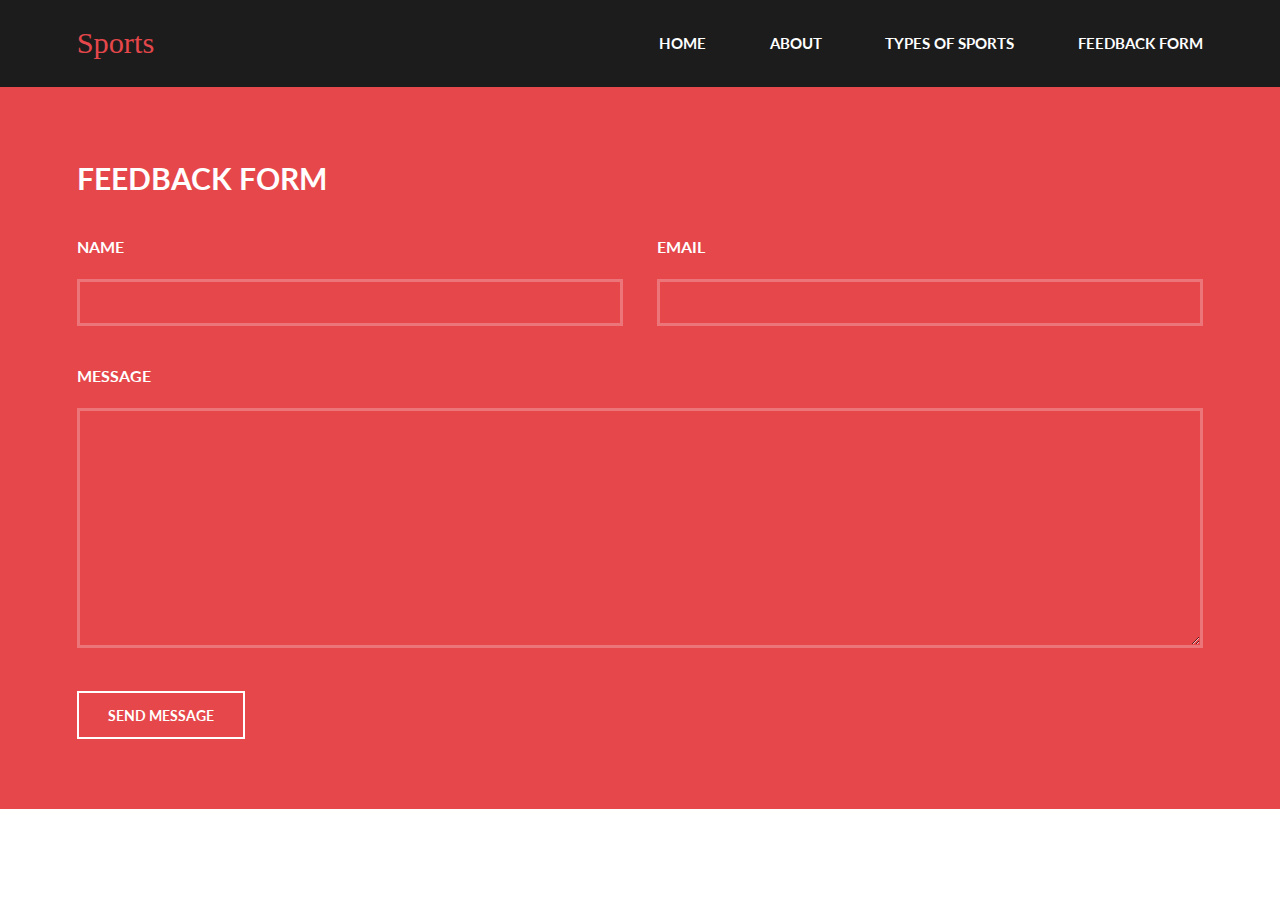
==== feedback.html @ d82bfe46 "feedback form corrected" ====
<!DOCTYPE HTML>
<!--
	Introspect by TEMPLATED
	templated.co @templatedco
	Released for free under the Creative Commons Attribution 3.0 license (templated.co/license)
-->
<html>
	<head>
		<title>Sports</title>
		<meta charset="utf-8" />
		<meta name="viewport" content="width=device-width, initial-scale=1, user-scalable=no" />
		<link rel="stylesheet" href="assets/css/main.css" />
	</head>
	<body>

		<!-- Header -->
			<header id="header">
				<div class="inner">
					<a href="index.html" class="logo">Sports</a>
					<nav id="nav">
						<a href="index.html">Home</a>
						<a href="generic.html">About</a>
						<a href="types.html">Types of Sports</a>
						<a href="feedback.html">Feedback Form</a>

</nav>
				</div>
			</header>
			<a href="#menu" class="navPanelToggle"><span class="fa fa-bars"></span></a>

		
		<!-- Footer -->
			<section id="footer">
				<div class="inner">
					<header>
						<h2>Feedback Form</h2>
					</header>
					<form method="post" action="#">
						<div class="field half first">
							<label for="name">Name</label>
							<input type="text" name="name" id="name" />
						</div>
						<div class="field half">
							<label for="email">Email</label>
							<input type="text" name="email" id="email" />
						</div>
						<div class="field">
							<label for="message">Message</label>
							<textarea name="message" id="message" rows="6"></textarea>
						</div>
						<ul class="actions">
							<li><input type="submit" value="Send Message" class="alt" /></li>
						</ul>
					</form>
					
				</div>
			</section>

		<!-- Scripts -->
			<script src="assets/js/jquery.min.js"></script>
			<script src="assets/js/skel.min.js"></script>
			<script src="assets/js/util.js"></script>
			<script src="assets/js/main.js"></script>

	</body>
</html>
---- assets/css/main.css ----
@import url(font-awesome.min.css);
@import url("https://fonts.googleapis.com/css?family=Lato:300,400,700|Pacifico");

/*
	Introspect by TEMPLATED
	templated.co @templatedco
	Released for free under the Creative Commons Attribution 3.0 license (templated.co/license)
*/

/* Reset */

	html, body, div, span, applet, object, iframe, h1, h2, h3, h4, h5, h6, p, blockquote, pre, a, abbr, acronym, address, big, cite, code, del, dfn, em, img, ins, kbd, q, s, samp, small, strike, strong, sub, sup, tt, var, b, u, i, center, dl, dt, dd, ol, ul, li, fieldset, form, label, legend, table, caption, tbody, tfoot, thead, tr, th, td, article, aside, canvas, details, embed, figure, figcaption, footer, header, hgroup, menu, nav, output, ruby, section, summary, time, mark, audio, video {
		margin: 0;
		padding: 0;
		border: 0;
		font-size: 100%;
		font: inherit;
		vertical-align: baseline;
	}

	article, aside, details, figcaption, figure, footer, header, hgroup, menu, nav, section {
		display: block;
	}

	body {
		line-height: 1;
	}

	ol, ul {
		list-style: none;
	}

	blockquote, q {
		quotes: none;
	}

	blockquote:before, blockquote:after, q:before, q:after {
		content: '';
		content: none;
	}

	table {
		border-collapse: collapse;
		border-spacing: 0;
	}

	body {
		-webkit-text-size-adjust: none;
	}

/* Box Model */

	*, *:before, *:after {
		-moz-box-sizing: border-box;
		-webkit-box-sizing: border-box;
		box-sizing: border-box;
	}

/* Containers */

	.container {
		margin-left: auto;
		margin-right: auto;
	}

	.container.\31 25\25 {
		width: 100%;
		max-width: 100em;
		min-width: 80em;
	}

	.container.\37 5\25 {
		width: 60em;
	}

	.container.\35 0\25 {
		width: 40em;
	}

	.container.\32 5\25 {
		width: 20em;
	}

	.container {
		width: 80em;
	}

	@media screen and (max-width: 1680px) {

		.container.\31 25\25 {
			width: 100%;
			max-width: 100em;
			min-width: 80em;
		}

		.container.\37 5\25 {
			width: 60em;
		}

		.container.\35 0\25 {
			width: 40em;
		}

		.container.\32 5\25 {
			width: 20em;
		}

		.container {
			width: 80em;
		}

	}

	@media screen and (max-width: 1280px) {

		.container.\31 25\25 {
			width: 100%;
			max-width: 81.25em;
			min-width: 65em;
		}

		.container.\37 5\25 {
			width: 48.75em;
		}

		.container.\35 0\25 {
			width: 32.5em;
		}

		.container.\32 5\25 {
			width: 16.25em;
		}

		.container {
			width: 65em;
		}

	}

	@media screen and (max-width: 980px) {

		.container.\31 25\25 {
			width: 100%;
			max-width: 112.5%;
			min-width: 90%;
		}

		.container.\37 5\25 {
			width: 67.5%;
		}

		.container.\35 0\25 {
			width: 45%;
		}

		.container.\32 5\25 {
			width: 22.5%;
		}

		.container {
			width: 90%;
		}

	}

	@media screen and (max-width: 736px) {

		.container.\31 25\25 {
			width: 100%;
			max-width: 112.5%;
			min-width: 90%;
		}

		.container.\37 5\25 {
			width: 67.5%;
		}

		.container.\35 0\25 {
			width: 45%;
		}

		.container.\32 5\25 {
			width: 22.5%;
		}

		.container {
			width: 90% !important;
		}

	}

	@media screen and (max-width: 480px) {

		.container.\31 25\25 {
			width: 100%;
			max-width: 112.5%;
			min-width: 90%;
		}

		.container.\37 5\25 {
			width: 67.5%;
		}

		.container.\35 0\25 {
			width: 45%;
		}

		.container.\32 5\25 {
			width: 22.5%;
		}

		.container {
			width: 90% !important;
		}

	}

/* Grid */

	.row {
		border-bottom: solid 1px transparent;
		-moz-box-sizing: border-box;
		-webkit-box-sizing: border-box;
		box-sizing: border-box;
	}

	.row > * {
		float: left;
		-moz-box-sizing: border-box;
		-webkit-box-sizing: border-box;
		box-sizing: border-box;
	}

	.row:after, .row:before {
		content: '';
		display: block;
		clear: both;
		height: 0;
	}

	.row.uniform > * > :first-child {
		margin-top: 0;
	}

	.row.uniform > * > :last-child {
		margin-bottom: 0;
	}

	.row.\30 \25 > * {
		padding: 0 0 0 0em;
	}

	.row.\30 \25 {
		margin: 0 0 -1px 0em;
	}

	.row.uniform.\30 \25 > * {
		padding: 0em 0 0 0em;
	}

	.row.uniform.\30 \25 {
		margin: 0em 0 -1px 0em;
	}

	.row > * {
		padding: 0 0 0 2em;
	}

	.row {
		margin: 0 0 -1px -2em;
	}

	.row.uniform > * {
		padding: 2em 0 0 2em;
	}

	.row.uniform {
		margin: -2em 0 -1px -2em;
	}

	.row.\32 00\25 > * {
		padding: 0 0 0 4em;
	}

	.row.\32 00\25 {
		margin: 0 0 -1px -4em;
	}

	.row.uniform.\32 00\25 > * {
		padding: 4em 0 0 4em;
	}

	.row.uniform.\32 00\25 {
		margin: -4em 0 -1px -4em;
	}

	.row.\31 50\25 > * {
		padding: 0 0 0 3em;
	}

	.row.\31 50\25 {
		margin: 0 0 -1px -3em;
	}

	.row.uniform.\31 50\25 > * {
		padding: 3em 0 0 3em;
	}

	.row.uniform.\31 50\25 {
		margin: -3em 0 -1px -3em;
	}

	.row.\35 0\25 > * {
		padding: 0 0 0 1em;
	}

	.row.\35 0\25 {
		margin: 0 0 -1px -1em;
	}

	.row.uniform.\35 0\25 > * {
		padding: 1em 0 0 1em;
	}

	.row.uniform.\35 0\25 {
		margin: -1em 0 -1px -1em;
	}

	.row.\32 5\25 > * {
		padding: 0 0 0 0.5em;
	}

	.row.\32 5\25 {
		margin: 0 0 -1px -0.5em;
	}

	.row.uniform.\32 5\25 > * {
		padding: 0.5em 0 0 0.5em;
	}

	.row.uniform.\32 5\25 {
		margin: -0.5em 0 -1px -0.5em;
	}

	.\31 2u, .\31 2u\24 {
		width: 100%;
		clear: none;
		margin-left: 0;
	}

	.\31 1u, .\31 1u\24 {
		width: 91.6666666667%;
		clear: none;
		margin-left: 0;
	}

	.\31 0u, .\31 0u\24 {
		width: 83.3333333333%;
		clear: none;
		margin-left: 0;
	}

	.\39 u, .\39 u\24 {
		width: 75%;
		clear: none;
		margin-left: 0;
	}

	.\38 u, .\38 u\24 {
		width: 66.6666666667%;
		clear: none;
		margin-left: 0;
	}

	.\37 u, .\37 u\24 {
		width: 58.3333333333%;
		clear: none;
		margin-left: 0;
	}

	.\36 u, .\36 u\24 {
		width: 50%;
		clear: none;
		margin-left: 0;
	}

	.\35 u, .\35 u\24 {
		width: 41.6666666667%;
		clear: none;
		margin-left: 0;
	}

	.\34 u, .\34 u\24 {
		width: 33.3333333333%;
		clear: none;
		margin-left: 0;
	}

	.\33 u, .\33 u\24 {
		width: 25%;
		clear: none;
		margin-left: 0;
	}

	.\32 u, .\32 u\24 {
		width: 16.6666666667%;
		clear: none;
		margin-left: 0;
	}

	.\31 u, .\31 u\24 {
		width: 8.3333333333%;
		clear: none;
		margin-left: 0;
	}

	.\31 2u\24 + *,
	.\31 1u\24 + *,
	.\31 0u\24 + *,
	.\39 u\24 + *,
	.\38 u\24 + *,
	.\37 u\24 + *,
	.\36 u\24 + *,
	.\35 u\24 + *,
	.\34 u\24 + *,
	.\33 u\24 + *,
	.\32 u\24 + *,
	.\31 u\24 + * {
		clear: left;
	}

	.\-11u {
		margin-left: 91.66667%;
	}

	.\-10u {
		margin-left: 83.33333%;
	}

	.\-9u {
		margin-left: 75%;
	}

	.\-8u {
		margin-left: 66.66667%;
	}

	.\-7u {
		margin-left: 58.33333%;
	}

	.\-6u {
		margin-left: 50%;
	}

	.\-5u {
		margin-left: 41.66667%;
	}

	.\-4u {
		margin-left: 33.33333%;
	}

	.\-3u {
		margin-left: 25%;
	}

	.\-2u {
		margin-left: 16.66667%;
	}

	.\-1u {
		margin-left: 8.33333%;
	}

	@media screen and (max-width: 1680px) {

		.row > * {
			padding: 0 0 0 2em;
		}

		.row {
			margin: 0 0 -1px -2em;
		}

		.row.uniform > * {
			padding: 2em 0 0 2em;
		}

		.row.uniform {
			margin: -2em 0 -1px -2em;
		}

		.row.\32 00\25 > * {
			padding: 0 0 0 4em;
		}

		.row.\32 00\25 {
			margin: 0 0 -1px -4em;
		}

		.row.uniform.\32 00\25 > * {
			padding: 4em 0 0 4em;
		}

		.row.uniform.\32 00\25 {
			margin: -4em 0 -1px -4em;
		}

		.row.\31 50\25 > * {
			padding: 0 0 0 3em;
		}

		.row.\31 50\25 {
			margin: 0 0 -1px -3em;
		}

		.row.uniform.\31 50\25 > * {
			padding: 3em 0 0 3em;
		}

		.row.uniform.\31 50\25 {
			margin: -3em 0 -1px -3em;
		}

		.row.\35 0\25 > * {
			padding: 0 0 0 1em;
		}

		.row.\35 0\25 {
			margin: 0 0 -1px -1em;
		}

		.row.uniform.\35 0\25 > * {
			padding: 1em 0 0 1em;
		}

		.row.uniform.\35 0\25 {
			margin: -1em 0 -1px -1em;
		}

		.row.\32 5\25 > * {
			padding: 0 0 0 0.5em;
		}

		.row.\32 5\25 {
			margin: 0 0 -1px -0.5em;
		}

		.row.uniform.\32 5\25 > * {
			padding: 0.5em 0 0 0.5em;
		}

		.row.uniform.\32 5\25 {
			margin: -0.5em 0 -1px -0.5em;
		}

		.\31 2u\28xlarge\29, .\31 2u\24\28xlarge\29 {
			width: 100%;
			clear: none;
			margin-left: 0;
		}

		.\31 1u\28xlarge\29, .\31 1u\24\28xlarge\29 {
			width: 91.6666666667%;
			clear: none;
			margin-left: 0;
		}

		.\31 0u\28xlarge\29, .\31 0u\24\28xlarge\29 {
			width: 83.3333333333%;
			clear: none;
			margin-left: 0;
		}

		.\39 u\28xlarge\29, .\39 u\24\28xlarge\29 {
			width: 75%;
			clear: none;
			margin-left: 0;
		}

		.\38 u\28xlarge\29, .\38 u\24\28xlarge\29 {
			width: 66.6666666667%;
			clear: none;
			margin-left: 0;
		}

		.\37 u\28xlarge\29, .\37 u\24\28xlarge\29 {
			width: 58.3333333333%;
			clear: none;
			margin-left: 0;
		}

		.\36 u\28xlarge\29, .\36 u\24\28xlarge\29 {
			width: 50%;
			clear: none;
			margin-left: 0;
		}

		.\35 u\28xlarge\29, .\35 u\24\28xlarge\29 {
			width: 41.6666666667%;
			clear: none;
			margin-left: 0;
		}

		.\34 u\28xlarge\29, .\34 u\24\28xlarge\29 {
			width: 33.3333333333%;
			clear: none;
			margin-left: 0;
		}

		.\33 u\28xlarge\29, .\33 u\24\28xlarge\29 {
			width: 25%;
			clear: none;
			margin-left: 0;
		}

		.\32 u\28xlarge\29, .\32 u\24\28xlarge\29 {
			width: 16.6666666667%;
			clear: none;
			margin-left: 0;
		}

		.\31 u\28xlarge\29, .\31 u\24\28xlarge\29 {
			width: 8.3333333333%;
			clear: none;
			margin-left: 0;
		}

		.\31 2u\24\28xlarge\29 + *,
		.\31 1u\24\28xlarge\29 + *,
		.\31 0u\24\28xlarge\29 + *,
		.\39 u\24\28xlarge\29 + *,
		.\38 u\24\28xlarge\29 + *,
		.\37 u\24\28xlarge\29 + *,
		.\36 u\24\28xlarge\29 + *,
		.\35 u\24\28xlarge\29 + *,
		.\34 u\24\28xlarge\29 + *,
		.\33 u\24\28xlarge\29 + *,
		.\32 u\24\28xlarge\29 + *,
		.\31 u\24\28xlarge\29 + * {
			clear: left;
		}

		.\-11u\28xlarge\29 {
			margin-left: 91.66667%;
		}

		.\-10u\28xlarge\29 {
			margin-left: 83.33333%;
		}

		.\-9u\28xlarge\29 {
			margin-left: 75%;
		}

		.\-8u\28xlarge\29 {
			margin-left: 66.66667%;
		}

		.\-7u\28xlarge\29 {
			margin-left: 58.33333%;
		}

		.\-6u\28xlarge\29 {
			margin-left: 50%;
		}

		.\-5u\28xlarge\29 {
			margin-left: 41.66667%;
		}

		.\-4u\28xlarge\29 {
			margin-left: 33.33333%;
		}

		.\-3u\28xlarge\29 {
			margin-left: 25%;
		}

		.\-2u\28xlarge\29 {
			margin-left: 16.66667%;
		}

		.\-1u\28xlarge\29 {
			margin-left: 8.33333%;
		}

	}

	@media screen and (max-width: 1280px) {

		.row > * {
			padding: 0 0 0 1.5em;
		}

		.row {
			margin: 0 0 -1px -1.5em;
		}

		.row.uniform > * {
			padding: 1.5em 0 0 1.5em;
		}

		.row.uniform {
			margin: -1.5em 0 -1px -1.5em;
		}

		.row.\32 00\25 > * {
			padding: 0 0 0 3em;
		}

		.row.\32 00\25 {
			margin: 0 0 -1px -3em;
		}

		.row.uniform.\32 00\25 > * {
			padding: 3em 0 0 3em;
		}

		.row.uniform.\32 00\25 {
			margin: -3em 0 -1px -3em;
		}

		.row.\31 50\25 > * {
			padding: 0 0 0 2.25em;
		}

		.row.\31 50\25 {
			margin: 0 0 -1px -2.25em;
		}

		.row.uniform.\31 50\25 > * {
			padding: 2.25em 0 0 2.25em;
		}

		.row.uniform.\31 50\25 {
			margin: -2.25em 0 -1px -2.25em;
		}

		.row.\35 0\25 > * {
			padding: 0 0 0 0.75em;
		}

		.row.\35 0\25 {
			margin: 0 0 -1px -0.75em;
		}

		.row.uniform.\35 0\25 > * {
			padding: 0.75em 0 0 0.75em;
		}

		.row.uniform.\35 0\25 {
			margin: -0.75em 0 -1px -0.75em;
		}

		.row.\32 5\25 > * {
			padding: 0 0 0 0.375em;
		}

		.row.\32 5\25 {
			margin: 0 0 -1px -0.375em;
		}

		.row.uniform.\32 5\25 > * {
			padding: 0.375em 0 0 0.375em;
		}

		.row.uniform.\32 5\25 {
			margin: -0.375em 0 -1px -0.375em;
		}

		.\31 2u\28large\29, .\31 2u\24\28large\29 {
			width: 100%;
			clear: none;
			margin-left: 0;
		}

		.\31 1u\28large\29, .\31 1u\24\28large\29 {
			width: 91.6666666667%;
			clear: none;
			margin-left: 0;
		}

		.\31 0u\28large\29, .\31 0u\24\28large\29 {
			width: 83.3333333333%;
			clear: none;
			margin-left: 0;
		}

		.\39 u\28large\29, .\39 u\24\28large\29 {
			width: 75%;
			clear: none;
			margin-left: 0;
		}

		.\38 u\28large\29, .\38 u\24\28large\29 {
			width: 66.6666666667%;
			clear: none;
			margin-left: 0;
		}

		.\37 u\28large\29, .\37 u\24\28large\29 {
			width: 58.3333333333%;
			clear: none;
			margin-left: 0;
		}

		.\36 u\28large\29, .\36 u\24\28large\29 {
			width: 50%;
			clear: none;
			margin-left: 0;
		}

		.\35 u\28large\29, .\35 u\24\28large\29 {
			width: 41.6666666667%;
			clear: none;
			margin-left: 0;
		}

		.\34 u\28large\29, .\34 u\24\28large\29 {
			width: 33.3333333333%;
			clear: none;
			margin-left: 0;
		}

		.\33 u\28large\29, .\33 u\24\28large\29 {
			width: 25%;
			clear: none;
			margin-left: 0;
		}

		.\32 u\28large\29, .\32 u\24\28large\29 {
			width: 16.6666666667%;
			clear: none;
			margin-left: 0;
		}

		.\31 u\28large\29, .\31 u\24\28large\29 {
			width: 8.3333333333%;
			clear: none;
			margin-left: 0;
		}

		.\31 2u\24\28large\29 + *,
		.\31 1u\24\28large\29 + *,
		.\31 0u\24\28large\29 + *,
		.\39 u\24\28large\29 + *,
		.\38 u\24\28large\29 + *,
		.\37 u\24\28large\29 + *,
		.\36 u\24\28large\29 + *,
		.\35 u\24\28large\29 + *,
		.\34 u\24\28large\29 + *,
		.\33 u\24\28large\29 + *,
		.\32 u\24\28large\29 + *,
		.\31 u\24\28large\29 + * {
			clear: left;
		}

		.\-11u\28large\29 {
			margin-left: 91.66667%;
		}

		.\-10u\28large\29 {
			margin-left: 83.33333%;
		}

		.\-9u\28large\29 {
			margin-left: 75%;
		}

		.\-8u\28large\29 {
			margin-left: 66.66667%;
		}

		.\-7u\28large\29 {
			margin-left: 58.33333%;
		}

		.\-6u\28large\29 {
			margin-left: 50%;
		}

		.\-5u\28large\29 {
			margin-left: 41.66667%;
		}

		.\-4u\28large\29 {
			margin-left: 33.33333%;
		}

		.\-3u\28large\29 {
			margin-left: 25%;
		}

		.\-2u\28large\29 {
			margin-left: 16.66667%;
		}

		.\-1u\28large\29 {
			margin-left: 8.33333%;
		}

	}

	@media screen and (max-width: 980px) {

		.row > * {
			padding: 0 0 0 1.5em;
		}

		.row {
			margin: 0 0 -1px -1.5em;
		}

		.row.uniform > * {
			padding: 1.5em 0 0 1.5em;
		}

		.row.uniform {
			margin: -1.5em 0 -1px -1.5em;
		}

		.row.\32 00\25 > * {
			padding: 0 0 0 3em;
		}

		.row.\32 00\25 {
			margin: 0 0 -1px -3em;
		}

		.row.uniform.\32 00\25 > * {
			padding: 3em 0 0 3em;
		}

		.row.uniform.\32 00\25 {
			margin: -3em 0 -1px -3em;
		}

		.row.\31 50\25 > * {
			padding: 0 0 0 2.25em;
		}

		.row.\31 50\25 {
			margin: 0 0 -1px -2.25em;
		}

		.row.uniform.\31 50\25 > * {
			padding: 2.25em 0 0 2.25em;
		}

		.row.uniform.\31 50\25 {
			margin: -2.25em 0 -1px -2.25em;
		}

		.row.\35 0\25 > * {
			padding: 0 0 0 0.75em;
		}

		.row.\35 0\25 {
			margin: 0 0 -1px -0.75em;
		}

		.row.uniform.\35 0\25 > * {
			padding: 0.75em 0 0 0.75em;
		}

		.row.uniform.\35 0\25 {
			margin: -0.75em 0 -1px -0.75em;
		}

		.row.\32 5\25 > * {
			padding: 0 0 0 0.375em;
		}

		.row.\32 5\25 {
			margin: 0 0 -1px -0.375em;
		}

		.row.uniform.\32 5\25 > * {
			padding: 0.375em 0 0 0.375em;
		}

		.row.uniform.\32 5\25 {
			margin: -0.375em 0 -1px -0.375em;
		}

		.\31 2u\28medium\29, .\31 2u\24\28medium\29 {
			width: 100%;
			clear: none;
			margin-left: 0;
		}

		.\31 1u\28medium\29, .\31 1u\24\28medium\29 {
			width: 91.6666666667%;
			clear: none;
			margin-left: 0;
		}

		.\31 0u\28medium\29, .\31 0u\24\28medium\29 {
			width: 83.3333333333%;
			clear: none;
			margin-left: 0;
		}

		.\39 u\28medium\29, .\39 u\24\28medium\29 {
			width: 75%;
			clear: none;
			margin-left: 0;
		}

		.\38 u\28medium\29, .\38 u\24\28medium\29 {
			width: 66.6666666667%;
			clear: none;
			margin-left: 0;
		}

		.\37 u\28medium\29, .\37 u\24\28medium\29 {
			width: 58.3333333333%;
			clear: none;
			margin-left: 0;
		}

		.\36 u\28medium\29, .\36 u\24\28medium\29 {
			width: 50%;
			clear: none;
			margin-left: 0;
		}

		.\35 u\28medium\29, .\35 u\24\28medium\29 {
			width: 41.6666666667%;
			clear: none;
			margin-left: 0;
		}

		.\34 u\28medium\29, .\34 u\24\28medium\29 {
			width: 33.3333333333%;
			clear: none;
			margin-left: 0;
		}

		.\33 u\28medium\29, .\33 u\24\28medium\29 {
			width: 25%;
			clear: none;
			margin-left: 0;
		}

		.\32 u\28medium\29, .\32 u\24\28medium\29 {
			width: 16.6666666667%;
			clear: none;
			margin-left: 0;
		}

		.\31 u\28medium\29, .\31 u\24\28medium\29 {
			width: 8.3333333333%;
			clear: none;
			margin-left: 0;
		}

		.\31 2u\24\28medium\29 + *,
		.\31 1u\24\28medium\29 + *,
		.\31 0u\24\28medium\29 + *,
		.\39 u\24\28medium\29 + *,
		.\38 u\24\28medium\29 + *,
		.\37 u\24\28medium\29 + *,
		.\36 u\24\28medium\29 + *,
		.\35 u\24\28medium\29 + *,
		.\34 u\24\28medium\29 + *,
		.\33 u\24\28medium\29 + *,
		.\32 u\24\28medium\29 + *,
		.\31 u\24\28medium\29 + * {
			clear: left;
		}

		.\-11u\28medium\29 {
			margin-left: 91.66667%;
		}

		.\-10u\28medium\29 {
			margin-left: 83.33333%;
		}

		.\-9u\28medium\29 {
			margin-left: 75%;
		}

		.\-8u\28medium\29 {
			margin-left: 66.66667%;
		}

		.\-7u\28medium\29 {
			margin-left: 58.33333%;
		}

		.\-6u\28medium\29 {
			margin-left: 50%;
		}

		.\-5u\28medium\29 {
			margin-left: 41.66667%;
		}

		.\-4u\28medium\29 {
			margin-left: 33.33333%;
		}

		.\-3u\28medium\29 {
			margin-left: 25%;
		}

		.\-2u\28medium\29 {
			margin-left: 16.66667%;
		}

		.\-1u\28medium\29 {
			margin-left: 8.33333%;
		}

	}

	@media screen and (max-width: 736px) {

		.row > * {
			padding: 0 0 0 1.25em;
		}

		.row {
			margin: 0 0 -1px -1.25em;
		}

		.row.uniform > * {
			padding: 1.25em 0 0 1.25em;
		}

		.row.uniform {
			margin: -1.25em 0 -1px -1.25em;
		}

		.row.\32 00\25 > * {
			padding: 0 0 0 2.5em;
		}

		.row.\32 00\25 {
			margin: 0 0 -1px -2.5em;
		}

		.row.uniform.\32 00\25 > * {
			padding: 2.5em 0 0 2.5em;
		}

		.row.uniform.\32 00\25 {
			margin: -2.5em 0 -1px -2.5em;
		}

		.row.\31 50\25 > * {
			padding: 0 0 0 1.875em;
		}

		.row.\31 50\25 {
			margin: 0 0 -1px -1.875em;
		}

		.row.uniform.\31 50\25 > * {
			padding: 1.875em 0 0 1.875em;
		}

		.row.uniform.\31 50\25 {
			margin: -1.875em 0 -1px -1.875em;
		}

		.row.\35 0\25 > * {
			padding: 0 0 0 0.625em;
		}

		.row.\35 0\25 {
			margin: 0 0 -1px -0.625em;
		}

		.row.uniform.\35 0\25 > * {
			padding: 0.625em 0 0 0.625em;
		}

		.row.uniform.\35 0\25 {
			margin: -0.625em 0 -1px -0.625em;
		}

		.row.\32 5\25 > * {
			padding: 0 0 0 0.3125em;
		}

		.row.\32 5\25 {
			margin: 0 0 -1px -0.3125em;
		}

		.row.uniform.\32 5\25 > * {
			padding: 0.3125em 0 0 0.3125em;
		}

		.row.uniform.\32 5\25 {
			margin: -0.3125em 0 -1px -0.3125em;
		}

		.\31 2u\28small\29, .\31 2u\24\28small\29 {
			width: 100%;
			clear: none;
			margin-left: 0;
		}

		.\31 1u\28small\29, .\31 1u\24\28small\29 {
			width: 91.6666666667%;
			clear: none;
			margin-left: 0;
		}

		.\31 0u\28small\29, .\31 0u\24\28small\29 {
			width: 83.3333333333%;
			clear: none;
			margin-left: 0;
		}

		.\39 u\28small\29, .\39 u\24\28small\29 {
			width: 75%;
			clear: none;
			margin-left: 0;
		}

		.\38 u\28small\29, .\38 u\24\28small\29 {
			width: 66.6666666667%;
			clear: none;
			margin-left: 0;
		}

		.\37 u\28small\29, .\37 u\24\28small\29 {
			width: 58.3333333333%;
			clear: none;
			margin-left: 0;
		}

		.\36 u\28small\29, .\36 u\24\28small\29 {
			width: 50%;
			clear: none;
			margin-left: 0;
		}

		.\35 u\28small\29, .\35 u\24\28small\29 {
			width: 41.6666666667%;
			clear: none;
			margin-left: 0;
		}

		.\34 u\28small\29, .\34 u\24\28small\29 {
			width: 33.3333333333%;
			clear: none;
			margin-left: 0;
		}

		.\33 u\28small\29, .\33 u\24\28small\29 {
			width: 25%;
			clear: none;
			margin-left: 0;
		}

		.\32 u\28small\29, .\32 u\24\28small\29 {
			width: 16.6666666667%;
			clear: none;
			margin-left: 0;
		}

		.\31 u\28small\29, .\31 u\24\28small\29 {
			width: 8.3333333333%;
			clear: none;
			margin-left: 0;
		}

		.\31 2u\24\28small\29 + *,
		.\31 1u\24\28small\29 + *,
		.\31 0u\24\28small\29 + *,
		.\39 u\24\28small\29 + *,
		.\38 u\24\28small\29 + *,
		.\37 u\24\28small\29 + *,
		.\36 u\24\28small\29 + *,
		.\35 u\24\28small\29 + *,
		.\34 u\24\28small\29 + *,
		.\33 u\24\28small\29 + *,
		.\32 u\24\28small\29 + *,
		.\31 u\24\28small\29 + * {
			clear: left;
		}

		.\-11u\28small\29 {
			margin-left: 91.66667%;
		}

		.\-10u\28small\29 {
			margin-left: 83.33333%;
		}

		.\-9u\28small\29 {
			margin-left: 75%;
		}

		.\-8u\28small\29 {
			margin-left: 66.66667%;
		}

		.\-7u\28small\29 {
			margin-left: 58.33333%;
		}

		.\-6u\28small\29 {
			margin-left: 50%;
		}

		.\-5u\28small\29 {
			margin-left: 41.66667%;
		}

		.\-4u\28small\29 {
			margin-left: 33.33333%;
		}

		.\-3u\28small\29 {
			margin-left: 25%;
		}

		.\-2u\28small\29 {
			margin-left: 16.66667%;
		}

		.\-1u\28small\29 {
			margin-left: 8.33333%;
		}

	}

	@media screen and (max-width: 480px) {

		.row > * {
			padding: 0 0 0 1.25em;
		}

		.row {
			margin: 0 0 -1px -1.25em;
		}

		.row.uniform > * {
			padding: 1.25em 0 0 1.25em;
		}

		.row.uniform {
			margin: -1.25em 0 -1px -1.25em;
		}

		.row.\32 00\25 > * {
			padding: 0 0 0 2.5em;
		}

		.row.\32 00\25 {
			margin: 0 0 -1px -2.5em;
		}

		.row.uniform.\32 00\25 > * {
			padding: 2.5em 0 0 2.5em;
		}

		.row.uniform.\32 00\25 {
			margin: -2.5em 0 -1px -2.5em;
		}

		.row.\31 50\25 > * {
			padding: 0 0 0 1.875em;
		}

		.row.\31 50\25 {
			margin: 0 0 -1px -1.875em;
		}

		.row.uniform.\31 50\25 > * {
			padding: 1.875em 0 0 1.875em;
		}

		.row.uniform.\31 50\25 {
			margin: -1.875em 0 -1px -1.875em;
		}

		.row.\35 0\25 > * {
			padding: 0 0 0 0.625em;
		}

		.row.\35 0\25 {
			margin: 0 0 -1px -0.625em;
		}

		.row.uniform.\35 0\25 > * {
			padding: 0.625em 0 0 0.625em;
		}

		.row.uniform.\35 0\25 {
			margin: -0.625em 0 -1px -0.625em;
		}

		.row.\32 5\25 > * {
			padding: 0 0 0 0.3125em;
		}

		.row.\32 5\25 {
			margin: 0 0 -1px -0.3125em;
		}

		.row.uniform.\32 5\25 > * {
			padding: 0.3125em 0 0 0.3125em;
		}

		.row.uniform.\32 5\25 {
			margin: -0.3125em 0 -1px -0.3125em;
		}

		.\31 2u\28xsmall\29, .\31 2u\24\28xsmall\29 {
			width: 100%;
			clear: none;
			margin-left: 0;
		}

		.\31 1u\28xsmall\29, .\31 1u\24\28xsmall\29 {
			width: 91.6666666667%;
			clear: none;
			margin-left: 0;
		}

		.\31 0u\28xsmall\29, .\31 0u\24\28xsmall\29 {
			width: 83.3333333333%;
			clear: none;
			margin-left: 0;
		}

		.\39 u\28xsmall\29, .\39 u\24\28xsmall\29 {
			width: 75%;
			clear: none;
			margin-left: 0;
		}

		.\38 u\28xsmall\29, .\38 u\24\28xsmall\29 {
			width: 66.6666666667%;
			clear: none;
			margin-left: 0;
		}

		.\37 u\28xsmall\29, .\37 u\24\28xsmall\29 {
			width: 58.3333333333%;
			clear: none;
			margin-left: 0;
		}

		.\36 u\28xsmall\29, .\36 u\24\28xsmall\29 {
			width: 50%;
			clear: none;
			margin-left: 0;
		}

		.\35 u\28xsmall\29, .\35 u\24\28xsmall\29 {
			width: 41.6666666667%;
			clear: none;
			margin-left: 0;
		}

		.\34 u\28xsmall\29, .\34 u\24\28xsmall\29 {
			width: 33.3333333333%;
			clear: none;
			margin-left: 0;
		}

		.\33 u\28xsmall\29, .\33 u\24\28xsmall\29 {
			width: 25%;
			clear: none;
			margin-left: 0;
		}

		.\32 u\28xsmall\29, .\32 u\24\28xsmall\29 {
			width: 16.6666666667%;
			clear: none;
			margin-left: 0;
		}

		.\31 u\28xsmall\29, .\31 u\24\28xsmall\29 {
			width: 8.3333333333%;
			clear: none;
			margin-left: 0;
		}

		.\31 2u\24\28xsmall\29 + *,
		.\31 1u\24\28xsmall\29 + *,
		.\31 0u\24\28xsmall\29 + *,
		.\39 u\24\28xsmall\29 + *,
		.\38 u\24\28xsmall\29 + *,
		.\37 u\24\28xsmall\29 + *,
		.\36 u\24\28xsmall\29 + *,
		.\35 u\24\28xsmall\29 + *,
		.\34 u\24\28xsmall\29 + *,
		.\33 u\24\28xsmall\29 + *,
		.\32 u\24\28xsmall\29 + *,
		.\31 u\24\28xsmall\29 + * {
			clear: left;
		}

		.\-11u\28xsmall\29 {
			margin-left: 91.66667%;
		}

		.\-10u\28xsmall\29 {
			margin-left: 83.33333%;
		}

		.\-9u\28xsmall\29 {
			margin-left: 75%;
		}

		.\-8u\28xsmall\29 {
			margin-left: 66.66667%;
		}

		.\-7u\28xsmall\29 {
			margin-left: 58.33333%;
		}

		.\-6u\28xsmall\29 {
			margin-left: 50%;
		}

		.\-5u\28xsmall\29 {
			margin-left: 41.66667%;
		}

		.\-4u\28xsmall\29 {
			margin-left: 33.33333%;
		}

		.\-3u\28xsmall\29 {
			margin-left: 25%;
		}

		.\-2u\28xsmall\29 {
			margin-left: 16.66667%;
		}

		.\-1u\28xsmall\29 {
			margin-left: 8.33333%;
		}

	}

/* Basic */

	@-ms-viewport {
		width: device-width;
	}

	body {
		-ms-overflow-style: scrollbar;
	}

	@media screen and (max-width: 480px) {

		html, body {
			min-width: 320px;
		}

	}

	body {
		background: #fff;
	}

		body.is-loading *, body.is-loading *:before, body.is-loading *:after {
			-moz-animation: none !important;
			-webkit-animation: none !important;
			-ms-animation: none !important;
			animation: none !important;
			-moz-transition: none !important;
			-webkit-transition: none !important;
			-ms-transition: none !important;
			transition: none !important;
		}

/* Type */

	body {
		background-color: #fff;
		color: #111111;
	}

	body, input, select, textarea {
		font-family: "Lato", sans-serif;
		font-size: 15pt;
		font-weight: 300;
		line-height: 2;
	}

		@media screen and (max-width: 1680px) {

			body, input, select, textarea {
				font-size: 13pt;
			}

		}

		@media screen and (max-width: 1280px) {

			body, input, select, textarea {
				font-size: 13pt;
			}

		}

		@media screen and (max-width: 980px) {

			body, input, select, textarea {
				font-size: 12pt;
			}

		}

		@media screen and (max-width: 736px) {

			body, input, select, textarea {
				font-size: 12pt;
			}

		}

		@media screen and (max-width: 480px) {

			body, input, select, textarea {
				font-size: 12pt;
			}

		}

	a {
		-moz-transition: color 0.2s ease-in-out;
		-webkit-transition: color 0.2s ease-in-out;
		-ms-transition: color 0.2s ease-in-out;
		transition: color 0.2s ease-in-out;
		text-decoration: none;
	}

		a:hover {
			text-decoration: underline;
		}

	strong, b {
		font-weight: 700;
	}

	em, i {
		font-style: italic;
	}

	p {
		margin: 0 0 2em 0;
	}

	h1, h2, h3, h4, h5, h6 {
		font-weight: 700;
		line-height: 1.5;
		margin: 0 0 1em 0;
		text-transform: uppercase;
	}

		h1 a, h2 a, h3 a, h4 a, h5 a, h6 a {
			color: inherit;
			text-decoration: none;
		}

	h1 {
		font-size: 2em;
		margin: 0 0 0.25em 0;
	}

	h2 {
		font-size: 1.75em;
	}

	h3 {
		font-size: 1.35em;
	}

	h4 {
		font-size: 1.1em;
	}

	h5 {
		font-size: 0.9em;
	}

	h6 {
		font-size: 0.7em;
	}

	@media screen and (max-width: 736px) {

		h1 {
			font-size: 1.5em;
		}

		h2 {
			font-size: 1.25em;
		}

		h3 {
			font-size: 1.1em;
		}

	}

	sub {
		font-size: 0.8em;
		position: relative;
		top: 0.5em;
	}

	sup {
		font-size: 0.8em;
		position: relative;
		top: -0.5em;
	}

	blockquote {
		border-left: solid 4px;
		font-style: italic;
		margin: 0 0 2em 0;
		padding: 0.5em 0 0.5em 2em;
	}

	code {
		border-radius: 0;
		border: solid 1px;
		font-family: "Courier New", monospace;
		font-size: 0.9em;
		margin: 0 0.25em;
		padding: 0.25em 0.65em;
	}

	pre {
		-webkit-overflow-scrolling: touch;
		font-family: "Courier New", monospace;
		font-size: 0.9em;
		margin: 0 0 2em 0;
	}

		pre code {
			display: block;
			line-height: 1.75;
			padding: 1em 1.5em;
			overflow-x: auto;
		}

	hr {
		border: 0;
		border-bottom: solid 1px;
		margin: 2em 0;
	}

		hr.major {
			margin: 3em 0;
		}

	.align-left {
		text-align: left;
	}

	.align-center {
		text-align: center;
	}

	.align-right {
		text-align: right;
	}

	input, select, textarea {
		color: #e5474b;
	}

	a {
		color: #e5474b;
	}

	strong, b {
		color: #e5474b;
	}

	h1, h2, h3, h4, h5, h6 {
		color: #e5474b;
	}

	blockquote {
		border-left-color: #e5474b;
	}

	code {
		background: none;
		border-color: #e5474b;
	}

	hr {
		border-bottom-color: #e5474b;
	}

/* Box */

	.box {
		border-radius: 0;
		border: solid 1px;
		margin-bottom: 2em;
		padding: 1.5em;
	}

		.box > :last-child,
		.box > :last-child > :last-child,
		.box > :last-child > :last-child > :last-child {
			margin-bottom: 0;
		}

		.box.alt {
			border: 0;
			border-radius: 0;
			padding: 0;
		}

	.box {
		border-color: #e5474b;
	}

/* Button */

	input[type="submit"],
	input[type="reset"],
	input[type="button"],
	button,
	.button {
		-moz-appearance: none;
		-webkit-appearance: none;
		-ms-appearance: none;
		appearance: none;
		-moz-transition: background-color 0.2s ease-in-out, color 0.2s ease-in-out;
		-webkit-transition: background-color 0.2s ease-in-out, color 0.2s ease-in-out;
		-ms-transition: background-color 0.2s ease-in-out, color 0.2s ease-in-out;
		transition: background-color 0.2s ease-in-out, color 0.2s ease-in-out;
		border-radius: 0;
		border: 0;
		cursor: pointer;
		display: inline-block;
		font-size: .8em;
		font-weight: 700;
		height: 3.5em;
		line-height: 3.65em;
		padding: 0 2.25em;
		text-align: center;
		text-decoration: none;
		text-transform: uppercase;
		white-space: nowrap;
	}

		input[type="submit"]:hover,
		input[type="reset"]:hover,
		input[type="button"]:hover,
		button:hover,
		.button:hover {
			text-decoration: none;
		}

		input[type="submit"].icon,
		input[type="reset"].icon,
		input[type="button"].icon,
		button.icon,
		.button.icon {
			padding-left: 1.35em;
		}

			input[type="submit"].icon:before,
			input[type="reset"].icon:before,
			input[type="button"].icon:before,
			button.icon:before,
			.button.icon:before {
				margin-right: 0.5em;
			}

		input[type="submit"].fit,
		input[type="reset"].fit,
		input[type="button"].fit,
		button.fit,
		.button.fit {
			display: block;
			margin: 0 0 1em 0;
			width: 100%;
		}

		input[type="submit"].small,
		input[type="reset"].small,
		input[type="button"].small,
		button.small,
		.button.small {
			font-size: 0.8em;
		}

		input[type="submit"].big,
		input[type="reset"].big,
		input[type="button"].big,
		button.big,
		.button.big {
			font-size: 1.35em;
		}

		input[type="submit"].disabled, input[type="submit"]:disabled,
		input[type="reset"].disabled,
		input[type="reset"]:disabled,
		input[type="button"].disabled,
		input[type="button"]:disabled,
		button.disabled,
		button:disabled,
		.button.disabled,
		.button:disabled {
			-moz-pointer-events: none;
			-webkit-pointer-events: none;
			-ms-pointer-events: none;
			pointer-events: none;
			opacity: 0.25;
		}

	input[type="submit"],
	input[type="reset"],
	input[type="button"],
	button,
	.button {
		background-color: #5a5a5a;
		color: #ffffff !important;
	}

		input[type="submit"]:hover,
		input[type="reset"]:hover,
		input[type="button"]:hover,
		button:hover,
		.button:hover {
			background-color: #676767;
		}

		input[type="submit"]:active,
		input[type="reset"]:active,
		input[type="button"]:active,
		button:active,
		.button:active {
			background-color: #4d4d4d;
		}

		input[type="submit"].alt,
		input[type="reset"].alt,
		input[type="button"].alt,
		button.alt,
		.button.alt {
			background-color: transparent;
			box-shadow: inset 0 0 0 2px #e5474b;
			color: #e5474b !important;
		}

			input[type="submit"].alt:hover,
			input[type="reset"].alt:hover,
			input[type="button"].alt:hover,
			button.alt:hover,
			.button.alt:hover {
				background: #fceced;
			}

			input[type="submit"].alt:active,
			input[type="reset"].alt:active,
			input[type="button"].alt:active,
			button.alt:active,
			.button.alt:active {
				background-color: #f9dadb;
			}

			input[type="submit"].alt.icon:before,
			input[type="reset"].alt.icon:before,
			input[type="button"].alt.icon:before,
			button.alt.icon:before,
			.button.alt.icon:before {
				color: #717171;
			}

		input[type="submit"].special,
		input[type="reset"].special,
		input[type="button"].special,
		button.special,
		.button.special {
			background-color: #e5474b;
			color: #ffffff !important;
		}

			input[type="submit"].special:hover,
			input[type="reset"].special:hover,
			input[type="button"].special:hover,
			button.special:hover,
			.button.special:hover {
				background-color: #e85d61;
			}

			input[type="submit"].special:active,
			input[type="reset"].special:active,
			input[type="button"].special:active,
			button.special:active,
			.button.special:active {
				background-color: #e23135;
			}

/* Form */

	form {
		margin: 0 0 2em 0;
	}

		form .field {
			margin: 0 0 2em 0;
		}

			form .field.half {
				width: 50%;
				float: left;
				padding: 0 0 0 1em;
			}

				form .field.half.first {
					padding: 0 1em 0 0;
				}

		form > .actions {
			margin: 2.5em 0 0 0 !important;
		}

		@media screen and (max-width: 736px) {

			form .field {
				margin: 0 0 1.5em 0;
			}

				form .field.half {
					padding: 0 0 0 0.75em;
				}

					form .field.half.first {
						padding: 0 0.75em 0 0;
					}

			form > .actions {
				margin: 2em 0 0 0 !important;
			}

		}

		@media screen and (max-width: 480px) {

			form .field.half {
				width: 100%;
				float: none;
				padding: 0;
			}

				form .field.half.first {
					padding: 0;
				}

		}

	label {
		display: block;
		font-size: 0.9em;
		text-transform: uppercase;
		font-weight: 700;
		margin: 0 0 1em 0;
	}

	input[type="text"],
	input[type="password"],
	input[type="email"],
	select,
	textarea {
		-moz-appearance: none;
		-webkit-appearance: none;
		-ms-appearance: none;
		appearance: none;
		border-radius: 0;
		border: none;
		border: solid 3px;
		color: inherit;
		display: block;
		outline: 0;
		padding: 0 1em;
		text-decoration: none;
		width: 100%;
	}

		input[type="text"]:invalid,
		input[type="password"]:invalid,
		input[type="email"]:invalid,
		select:invalid,
		textarea:invalid {
			box-shadow: none;
		}

	.select-wrapper {
		text-decoration: none;
		display: block;
		position: relative;
	}

		.select-wrapper:before {
			-moz-osx-font-smoothing: grayscale;
			-webkit-font-smoothing: antialiased;
			font-family: FontAwesome;
			font-style: normal;
			font-weight: normal;
			text-transform: none !important;
		}

		.select-wrapper:before {
			content: '\f078';
			display: block;
			height: 2.75em;
			line-height: 2.75em;
			pointer-events: none;
			position: absolute;
			right: 0;
			text-align: center;
			top: 0;
			width: 2.75em;
		}

		.select-wrapper select::-ms-expand {
			display: none;
		}

	input[type="text"],
	input[type="password"],
	input[type="email"],
	select {
		height: 2.75em;
	}

	textarea {
		padding: 0.75em 1em;
	}

	input[type="checkbox"],
	input[type="radio"] {
		-moz-appearance: none;
		-webkit-appearance: none;
		-ms-appearance: none;
		appearance: none;
		display: block;
		float: left;
		margin-right: -2em;
		opacity: 0;
		width: 1em;
		z-index: -1;
	}

		input[type="checkbox"] + label,
		input[type="radio"] + label {
			text-decoration: none;
			cursor: pointer;
			display: inline-block;
			font-size: 1em;
			font-weight: 300;
			padding-left: 2.4em;
			padding-right: 0.75em;
			position: relative;
		}

			input[type="checkbox"] + label:before,
			input[type="radio"] + label:before {
				-moz-osx-font-smoothing: grayscale;
				-webkit-font-smoothing: antialiased;
				font-family: FontAwesome;
				font-style: normal;
				font-weight: normal;
				text-transform: none !important;
			}

			input[type="checkbox"] + label:before,
			input[type="radio"] + label:before {
				border-radius: 0;
				border: solid 1px;
				content: '';
				display: inline-block;
				height: 1.65em;
				left: 0;
				line-height: 1.58125em;
				position: absolute;
				text-align: center;
				top: 0;
				width: 1.65em;
			}

		input[type="checkbox"]:checked + label:before,
		input[type="radio"]:checked + label:before {
			content: '\f00c';
		}

	input[type="checkbox"] + label:before {
		border-radius: 0;
	}

	input[type="radio"] + label:before {
		border-radius: 100%;
	}

	::-webkit-input-placeholder {
		opacity: 1.0;
	}

	:-moz-placeholder {
		opacity: 1.0;
	}

	::-moz-placeholder {
		opacity: 1.0;
	}

	:-ms-input-placeholder {
		opacity: 1.0;
	}

	.formerize-placeholder {
		opacity: 1.0;
	}

	label {
		color: #e5474b;
	}

	input[type="text"],
	input[type="password"],
	input[type="email"],
	select,
	textarea {
		background: none;
		border-color: #fceced;
	}

		input[type="text"]:focus,
		input[type="password"]:focus,
		input[type="email"]:focus,
		select:focus,
		textarea:focus {
			border-color: #e5474b;
			box-shadow: 0 0 0 1px #e5474b;
		}

	.select-wrapper:before {
		color: #e5474b;
	}

	input[type="checkbox"] + label,
	input[type="radio"] + label {
		color: #111111;
	}

		input[type="checkbox"] + label:before,
		input[type="radio"] + label:before {
			background: none;
			border-color: #e5474b;
		}

	input[type="checkbox"]:checked + label:before,
	input[type="radio"]:checked + label:before {
		background-color: #e5474b;
		border-color: #e5474b;
		color: #ffffff;
	}

	input[type="checkbox"]:focus + label:before,
	input[type="radio"]:focus + label:before {
		border-color: #e5474b;
		box-shadow: 0 0 0 1px #e5474b;
	}

	::-webkit-input-placeholder {
		color: #717171 !important;
	}

	:-moz-placeholder {
		color: #717171 !important;
	}

	::-moz-placeholder {
		color: #717171 !important;
	}

	:-ms-input-placeholder {
		color: #717171 !important;
	}

	.formerize-placeholder {
		color: #717171 !important;
	}

/* Icon */

	.icon {
		text-decoration: none;
		border-bottom: none;
		position: relative;
	}

		.icon:before {
			-moz-osx-font-smoothing: grayscale;
			-webkit-font-smoothing: antialiased;
			font-family: FontAwesome;
			font-style: normal;
			font-weight: normal;
			text-transform: none !important;
		}

		.icon > .label {
			display: none;
		}

/* Image */

	.image {
		border-radius: 0;
		border: 0;
		display: inline-block;
		position: relative;
	}

		.image img {
			border-radius: 0;
			display: block;
		}

		.image.left, .image.right {
			max-width: 40%;
		}

			.image.left img, .image.right img {
				width: 100%;
			}

		.image.left {
			float: left;
			margin: 0 1.5em 1em 0;
			top: 0.25em;
		}

		.image.right {
			float: right;
			margin: 0 0 1em 1.5em;
			top: 0.25em;
		}

		.image.fit {
			display: block;
			margin: 0 0 2em 0;
			width: 128px;
		}

			.image.fit img {
				width: 128px;
			}

		.image.main {
			display: block;
			margin: 0 0 3em 0;
			width: 100%;
		}

			.image.main img {
				width: 50%;
			}
			.image.about img{
				width : 70%;
				position:center;}

/* List */

	ol {
		list-style: decimal;
		margin: 0 0 2em 0;
		padding-left: 1.25em;
	}

		ol li {
			padding-left: 0.25em;
		}

	ul {
		list-style: disc;
		margin: 0 0 2em 0;
		padding-left: 1em;
	}

		ul li {
			padding-left: 0.5em;
		}

		ul.alt {
			list-style: none;
			padding-left: 0;
		}

			ul.alt li {
				border-top: solid 1px;
				padding: 0.5em 0;
			}

				ul.alt li:first-child {
					border-top: 0;
					padding-top: 0;
				}

		ul.icons {
			cursor: default;
			list-style: none;
			padding-left: 0;
		}

			ul.icons li {
				display: inline-block;
				padding: 0 1em 0 0;
			}

				ul.icons li:last-child {
					padding-right: 0;
				}

				ul.icons li .icon:before {
					font-size: 2em;
				}

		ul.actions {
			cursor: default;
			list-style: none;
			padding-left: 0;
		}

			ul.actions li {
				display: inline-block;
				padding: 0 1em 0 0;
				vertical-align: middle;
			}

				ul.actions li:last-child {
					padding-right: 0;
				}

			ul.actions.small li {
				padding: 0 0.5em 0 0;
			}

			ul.actions.vertical li {
				display: block;
				padding: 1em 0 0 0;
			}

				ul.actions.vertical li:first-child {
					padding-top: 0;
				}

				ul.actions.vertical li > * {
					margin-bottom: 0;
				}

			ul.actions.vertical.small li {
				padding: 0.5em 0 0 0;
			}

				ul.actions.vertical.small li:first-child {
					padding-top: 0;
				}

			ul.actions.fit {
				display: table;
				margin-left: -1em;
				padding: 0;
				table-layout: fixed;
				width: calc(100% + 1em);
			}

				ul.actions.fit li {
					display: table-cell;
					padding: 0 0 0 1em;
				}

					ul.actions.fit li > * {
						margin-bottom: 0;
					}

				ul.actions.fit.small {
					margin-left: -0.5em;
					width: calc(100% + 0.5em);
				}

					ul.actions.fit.small li {
						padding: 0 0 0 0.5em;
					}

	dl {
		margin: 0 0 2em 0;
	}

		dl dt {
			display: block;
			font-weight: 700;
			margin: 0 0 1em 0;
		}

		dl dd {
			margin-left: 2em;
		}

	ul.alt li {
		border-top-color: #e5474b;
	}

/* Section/Article */

	section.special, article.special {
		text-align: center;
	}

	section .inner {
		max-width: 65em;
		width: calc(100% - 6em);
		margin: 0 auto;
	}

		@media screen and (max-width: 480px) {

			section .inner {
				max-width: 90%;
				width: 90%;
			}

		}

	header p {
		position: relative;
		margin: 0 0 1.5em 0;
	}

	header h2 + p {
		font-size: 1.25em;
		margin-top: -1em;
	}

	header h3 + p {
		font-size: 1.1em;
		margin-top: -0.8em;
	}

	header h4 + p,
	header h5 + p,
	header h6 + p {
		font-size: 0.9em;
		margin-top: -0.6em;
	}

	header p {
		color: #717171;
	}

/* Table */

	.table-wrapper {
		-webkit-overflow-scrolling: touch;
		overflow-x: auto;
	}

	table {
		margin: 0 0 2em 0;
		width: 100%;
	}

		table tbody tr {
			border: solid 1px;
			border-left: 0;
			border-right: 0;
		}

		table td {
			padding: 0.75em 0.75em;
		}

		table th {
			font-size: 0.9em;
			font-weight: 700;
			padding: 0 0.75em 0.75em 0.75em;
			text-align: left;
		}

		table thead {
			border-bottom: solid 2px;
		}

		table tfoot {
			border-top: solid 2px;
		}

		table.alt {
			border-collapse: separate;
		}

			table.alt tbody tr td {
				border: solid 1px;
				border-left-width: 0;
				border-top-width: 0;
			}

				table.alt tbody tr td:first-child {
					border-left-width: 1px;
				}

			table.alt tbody tr:first-child td {
				border-top-width: 1px;
			}

			table.alt thead {
				border-bottom: 0;
			}

			table.alt tfoot {
				border-top: 0;
			}

	table tbody tr {
		border-color: #e5474b;
	}

		table tbody tr:nth-child(2n + 1) {
			background-color: none;
		}

	table th {
		color: #e5474b;
	}

	table thead {
		border-bottom-color: #e5474b;
	}

	table tfoot {
		border-top-color: #e5474b;
	}

	table.alt tbody tr td {
		border-color: #e5474b;
	}

/* Wrapper */

	.wrapper {
		position: relative;
	}

		.wrapper > .inner {
			margin: 0 auto;
			width: 60em;
		}

		.wrapper.style1 {
			background-color: #e5474b;
			color: #f2a3a5;
		}

			.wrapper.style1 input, .wrapper.style1 select, .wrapper.style1 textarea {
				color: #ffffff;
			}

			.wrapper.style1 a {
				color: #ffffff;
			}

			.wrapper.style1 strong, .wrapper.style1 b {
				color: #ffffff;
			}

			.wrapper.style1 h1, .wrapper.style1 h2, .wrapper.style1 h3, .wrapper.style1 h4, .wrapper.style1 h5, .wrapper.style1 h6 {
				color: #fff;
			}

			.wrapper.style1 blockquote {
				border-left-color: #fff;
			}

			.wrapper.style1 code {
				background: none;
				border-color: #fff;
			}

			.wrapper.style1 hr {
				border-bottom-color: #fff;
			}

			.wrapper.style1 .box {
				border-color: #fff;
			}

			.wrapper.style1 input[type="submit"],
			.wrapper.style1 input[type="reset"],
			.wrapper.style1 input[type="button"],
			.wrapper.style1 button,
			.wrapper.style1 .button {
				background-color: #5a5a5a;
				color: #ffffff !important;
			}

				.wrapper.style1 input[type="submit"]:hover,
				.wrapper.style1 input[type="reset"]:hover,
				.wrapper.style1 input[type="button"]:hover,
				.wrapper.style1 button:hover,
				.wrapper.style1 .button:hover {
					background-color: #676767;
				}

				.wrapper.style1 input[type="submit"]:active,
				.wrapper.style1 input[type="reset"]:active,
				.wrapper.style1 input[type="button"]:active,
				.wrapper.style1 button:active,
				.wrapper.style1 .button:active {
					background-color: #4d4d4d;
				}

				.wrapper.style1 input[type="submit"].alt,
				.wrapper.style1 input[type="reset"].alt,
				.wrapper.style1 input[type="button"].alt,
				.wrapper.style1 button.alt,
				.wrapper.style1 .button.alt {
					background-color: transparent;
					box-shadow: inset 0 0 0 2px #fff;
					color: #ffffff !important;
				}

					.wrapper.style1 input[type="submit"].alt:hover,
					.wrapper.style1 input[type="reset"].alt:hover,
					.wrapper.style1 input[type="button"].alt:hover,
					.wrapper.style1 button.alt:hover,
					.wrapper.style1 .button.alt:hover {
						background: rgba(255, 255, 255, 0.25);
					}

					.wrapper.style1 input[type="submit"].alt:active,
					.wrapper.style1 input[type="reset"].alt:active,
					.wrapper.style1 input[type="button"].alt:active,
					.wrapper.style1 button.alt:active,
					.wrapper.style1 .button.alt:active {
						background-color: rgba(255, 255, 255, 0.2);
					}

					.wrapper.style1 input[type="submit"].alt.icon:before,
					.wrapper.style1 input[type="reset"].alt.icon:before,
					.wrapper.style1 input[type="button"].alt.icon:before,
					.wrapper.style1 button.alt.icon:before,
					.wrapper.style1 .button.alt.icon:before {
						color: #f8d1d2;
					}

				.wrapper.style1 input[type="submit"].special,
				.wrapper.style1 input[type="reset"].special,
				.wrapper.style1 input[type="button"].special,
				.wrapper.style1 button.special,
				.wrapper.style1 .button.special {
					background-color: #ffffff;
					color: #e5474b !important;
				}

			.wrapper.style1 label {
				color: #ffffff;
			}

			.wrapper.style1 input[type="text"],
			.wrapper.style1 input[type="password"],
			.wrapper.style1 input[type="email"],
			.wrapper.style1 select,
			.wrapper.style1 textarea {
				background: none;
				border-color: rgba(255, 255, 255, 0.25);
			}

				.wrapper.style1 input[type="text"]:focus,
				.wrapper.style1 input[type="password"]:focus,
				.wrapper.style1 input[type="email"]:focus,
				.wrapper.style1 select:focus,
				.wrapper.style1 textarea:focus {
					border-color: #ffffff;
					box-shadow: 0 0 0 1px #ffffff;
				}

			.wrapper.style1 .select-wrapper:before {
				color: #fff;
			}

			.wrapper.style1 input[type="checkbox"] + label,
			.wrapper.style1 input[type="radio"] + label {
				color: #f2a3a5;
			}

				.wrapper.style1 input[type="checkbox"] + label:before,
				.wrapper.style1 input[type="radio"] + label:before {
					background: none;
					border-color: #fff;
				}

			.wrapper.style1 input[type="checkbox"]:checked + label:before,
			.wrapper.style1 input[type="radio"]:checked + label:before {
				background-color: #ffffff;
				border-color: #ffffff;
				color: #e5474b;
			}

			.wrapper.style1 input[type="checkbox"]:focus + label:before,
			.wrapper.style1 input[type="radio"]:focus + label:before {
				border-color: #ffffff;
				box-shadow: 0 0 0 1px #ffffff;
			}

			.wrapper.style1 ::-webkit-input-placeholder {
				color: #f8d1d2 !important;
			}

			.wrapper.style1 :-moz-placeholder {
				color: #f8d1d2 !important;
			}

			.wrapper.style1 ::-moz-placeholder {
				color: #f8d1d2 !important;
			}

			.wrapper.style1 :-ms-input-placeholder {
				color: #f8d1d2 !important;
			}

			.wrapper.style1 .formerize-placeholder {
				color: #f8d1d2 !important;
			}

			.wrapper.style1 ul.alt li {
				border-top-color: #fff;
			}

			.wrapper.style1 header p {
				color: #f8d1d2;
			}

			.wrapper.style1 table tbody tr {
				border-color: #fff;
			}

				.wrapper.style1 table tbody tr:nth-child(2n + 1) {
					background-color: none;
				}

			.wrapper.style1 table th {
				color: #ffffff;
			}

			.wrapper.style1 table thead {
				border-bottom-color: #fff;
			}

			.wrapper.style1 table tfoot {
				border-top-color: #fff;
			}

			.wrapper.style1 table.alt tbody tr td {
				border-color: #fff;
			}

		.wrapper.style2 {
			background-color: #5a5a5a;
			color: #d5d5d5;
		}

			.wrapper.style2 input, .wrapper.style2 select, .wrapper.style2 textarea {
				color: #ffffff;
			}

			.wrapper.style2 a {
				color: #e5474b;
			}

			.wrapper.style2 strong, .wrapper.style2 b {
				color: #ffffff;
			}

			.wrapper.style2 blockquote {
				border-left-color: rgba(255, 255, 255, 0.15);
			}

			.wrapper.style2 code {
				background: rgba(255, 255, 255, 0.075);
				border-color: rgba(255, 255, 255, 0.15);
			}

			.wrapper.style2 hr {
				border-bottom-color: rgba(255, 255, 255, 0.15);
			}

			.wrapper.style2 .box {
				border-color: rgba(255, 255, 255, 0.15);
			}

			.wrapper.style2 input[type="submit"],
			.wrapper.style2 input[type="reset"],
			.wrapper.style2 input[type="button"],
			.wrapper.style2 button,
			.wrapper.style2 .button {
				background-color: #ffffff;
				color: #5a5a5a !important;
			}

				.wrapper.style2 input[type="submit"].alt,
				.wrapper.style2 input[type="reset"].alt,
				.wrapper.style2 input[type="button"].alt,
				.wrapper.style2 button.alt,
				.wrapper.style2 .button.alt {
					background-color: transparent;
					box-shadow: inset 0 0 0 2px rgba(255, 255, 255, 0.15);
					color: #ffffff !important;
				}

					.wrapper.style2 input[type="submit"].alt:hover,
					.wrapper.style2 input[type="reset"].alt:hover,
					.wrapper.style2 input[type="button"].alt:hover,
					.wrapper.style2 button.alt:hover,
					.wrapper.style2 .button.alt:hover {
						background: rgba(255, 255, 255, 0.5);
					}

					.wrapper.style2 input[type="submit"].alt:active,
					.wrapper.style2 input[type="reset"].alt:active,
					.wrapper.style2 input[type="button"].alt:active,
					.wrapper.style2 button.alt:active,
					.wrapper.style2 .button.alt:active {
						background-color: rgba(255, 255, 255, 0.2);
					}

					.wrapper.style2 input[type="submit"].alt.icon:before,
					.wrapper.style2 input[type="reset"].alt.icon:before,
					.wrapper.style2 input[type="button"].alt.icon:before,
					.wrapper.style2 button.alt.icon:before,
					.wrapper.style2 .button.alt.icon:before {
						color: #bdbdbd;
					}

				.wrapper.style2 input[type="submit"].special,
				.wrapper.style2 input[type="reset"].special,
				.wrapper.style2 input[type="button"].special,
				.wrapper.style2 button.special,
				.wrapper.style2 .button.special {
					background-color: #e5474b;
					color: #ffffff !important;
				}

					.wrapper.style2 input[type="submit"].special:hover,
					.wrapper.style2 input[type="reset"].special:hover,
					.wrapper.style2 input[type="button"].special:hover,
					.wrapper.style2 button.special:hover,
					.wrapper.style2 .button.special:hover {
						background-color: #e85d61;
					}

					.wrapper.style2 input[type="submit"].special:active,
					.wrapper.style2 input[type="reset"].special:active,
					.wrapper.style2 input[type="button"].special:active,
					.wrapper.style2 button.special:active,
					.wrapper.style2 .button.special:active {
						background-color: #e23135;
					}

			.wrapper.style2 label {
				color: #ffffff;
			}

			.wrapper.style2 input[type="text"],
			.wrapper.style2 input[type="password"],
			.wrapper.style2 input[type="email"],
			.wrapper.style2 select,
			.wrapper.style2 textarea {
				background: rgba(255, 255, 255, 0.075);
				border-color: rgba(255, 255, 255, 0.5);
			}

				.wrapper.style2 input[type="text"]:focus,
				.wrapper.style2 input[type="password"]:focus,
				.wrapper.style2 input[type="email"]:focus,
				.wrapper.style2 select:focus,
				.wrapper.style2 textarea:focus {
					border-color: #e5474b;
					box-shadow: 0 0 0 1px #e5474b;
				}

			.wrapper.style2 .select-wrapper:before {
				color: rgba(255, 255, 255, 0.15);
			}

			.wrapper.style2 input[type="checkbox"] + label,
			.wrapper.style2 input[type="radio"] + label {
				color: #d5d5d5;
			}

				.wrapper.style2 input[type="checkbox"] + label:before,
				.wrapper.style2 input[type="radio"] + label:before {
					background: rgba(255, 255, 255, 0.075);
					border-color: rgba(255, 255, 255, 0.15);
				}

			.wrapper.style2 input[type="checkbox"]:checked + label:before,
			.wrapper.style2 input[type="radio"]:checked + label:before {
				background-color: #e5474b;
				border-color: #e5474b;
				color: #ffffff;
			}

			.wrapper.style2 input[type="checkbox"]:focus + label:before,
			.wrapper.style2 input[type="radio"]:focus + label:before {
				border-color: #e5474b;
				box-shadow: 0 0 0 1px #e5474b;
			}

			.wrapper.style2 ::-webkit-input-placeholder {
				color: #bdbdbd !important;
			}

			.wrapper.style2 :-moz-placeholder {
				color: #bdbdbd !important;
			}

			.wrapper.style2 ::-moz-placeholder {
				color: #bdbdbd !important;
			}

			.wrapper.style2 :-ms-input-placeholder {
				color: #bdbdbd !important;
			}

			.wrapper.style2 .formerize-placeholder {
				color: #bdbdbd !important;
			}

			.wrapper.style2 ul.alt li {
				border-top-color: rgba(255, 255, 255, 0.15);
			}

			.wrapper.style2 header p {
				color: #bdbdbd;
			}

			.wrapper.style2 table tbody tr {
				border-color: rgba(255, 255, 255, 0.15);
			}

				.wrapper.style2 table tbody tr:nth-child(2n + 1) {
					background-color: rgba(255, 255, 255, 0.075);
				}

			.wrapper.style2 table th {
				color: #ffffff;
			}

			.wrapper.style2 table thead {
				border-bottom-color: rgba(255, 255, 255, 0.15);
			}

			.wrapper.style2 table tfoot {
				border-top-color: rgba(255, 255, 255, 0.15);
			}

			.wrapper.style2 table.alt tbody tr td {
				border-color: rgba(255, 255, 255, 0.15);
			}

		@media screen and (max-width: 1280px) {

			.wrapper > .inner {
				width: 65em;
			}

		}

		@media screen and (max-width: 980px) {

			.wrapper > .inner {
				width: 100%;
			}

		}

/* Header */

	body {
		position: relative;
		padding-top: 5em;
	}

	#header {
		background: #1c1c1c;
		color: #d5d5d5;
		cursor: default;
		height: 5em;
		left: 0;
		line-height: 5em;
		position: fixed;
		text-align: right;
		top: 0;
		width: 100%;
		z-index: 10001;
	}

		#header .inner {
			max-width: 65em;
			width: calc(100% - 6em);
			margin: 0 auto;
			position: relative;
		}

			@media screen and (max-width: 480px) {

				#header .inner {
					max-width: 90%;
					width: 90%;
				}

			}

		#header .logo {
			font-family: 'Calibri',cursive;
			display: inline-block;
			height: inherit;
			left: 0;
			line-height: inherit;
			margin: 0;
			padding: 0;
			position: absolute;
			top: 0;
			color: #e5474b;
			font-size: 1.75em;
			text-transform: none;
			font-weight: normal;
			padding: 0;
		}

			#header .logo:hover {
				color: rgba(229, 71, 75, 0.75);
			}

		#header a {
			-moz-transition: color 0.2s ease-in-out;
			-webkit-transition: color 0.2s ease-in-out;
			-ms-transition: color 0.2s ease-in-out;
			transition: color 0.2s ease-in-out;
			display: inline-block;
			padding: 0 2em;
			color: #ffffff;
			text-decoration: none;
			text-transform: uppercase;
			font-weight: 700;
			font-size: .85em;
		}

			#header a:hover {
				color: rgba(255, 255, 255, 0.75);
			}

			#header a:last-child {
				padding-right: 0em;
			}

			@media screen and (max-width: 736px) {

				#header a {
					padding: 0 0.5em;
				}

			}

	@media screen and (max-width: 480px) {

		#header {
			min-width: 320px;
		}

	}

/* Menu */

	#nav {
		display: inline-block;
	}

		@media screen and (max-width: 980px) {

			#nav {
				display: none;
			}

		}

	.navPanelToggle {
		position: fixed;
		text-decoration: none;
		height: 4em;
		right: 3em;
		top: .75em;
		width: 4em;
		display: none;
		z-index: 10002;
	}

		.navPanelToggle:before {
			-moz-osx-font-smoothing: grayscale;
			-webkit-font-smoothing: antialiased;
			font-family: FontAwesome;
			font-style: normal;
			font-weight: normal;
			text-transform: none !important;
			color: #fff;
			display: block;
			font-size: 16px;
			height: 2.25em;
			left: 0.5em;
			line-height: 2.25em;
			position: absolute;
			text-align: center;
			top: 0.5em;
			width: 3.5em;
		}

		@media screen and (max-width: 980px) {

			.navPanelToggle {
				display: block;
			}

		}

		@media screen and (max-width: 736px) {

			.navPanelToggle {
				right: 1em;
			}

		}

		.navPanelToggle *:before {
			color: #fff;
			display: block;
			font-size: 16px;
			height: 2.25em;
			left: 0.5em;
			line-height: 2.25em;
			position: absolute;
			text-align: center;
			top: 0.5em;
			width: 3.5em;
		}

	#navPanel {
		-moz-transform: translatex(20em);
		-webkit-transform: translatex(20em);
		-ms-transform: translatex(20em);
		transform: translatex(20em);
		-moz-transition: -moz-transform 0.2s ease-in-out, visibility 0.2s ease-in-out;
		-webkit-transition: -webkit-transform 0.2s ease-in-out, visibility 0.2s ease-in-out;
		-ms-transition: -ms-transform 0.2s ease-in-out, visibility 0.2s ease-in-out;
		transition: transform 0.2s ease-in-out, visibility 0.2s ease-in-out;
		-webkit-overflow-scrolling: touch;
		visibility: hidden;
		overflow-y: auto;
		position: fixed;
		right: 0;
		top: 0;
		background: #1c1c1c;
		color: #fff;
		height: 100%;
		max-width: 80%;
		width: 20em;
		padding: 1.5em;
		text-transform: uppercase;
		z-index: 10003;
		display: none;
	}

		#navPanel.visible {
			-moz-transform: translatex(0);
			-webkit-transform: translatex(0);
			-ms-transform: translatex(0);
			transform: translatex(0);
			box-shadow: 0 0 1.5em 0 rgba(0, 0, 0, 0.2);
			visibility: visible;
		}

		#navPanel a:not(.close) {
			border-top: solid 1px rgba(255, 255, 255, 0.1);
			color: #fff;
			font-weight: 700;
			display: block;
			padding: 0.75em 0;
			text-decoration: none;
		}

			#navPanel a:not(.close):first-child {
				border: none;
			}

		#navPanel .close {
			text-decoration: none;
			-moz-transition: color 0.2s ease-in-out;
			-webkit-transition: color 0.2s ease-in-out;
			-ms-transition: color 0.2s ease-in-out;
			transition: color 0.2s ease-in-out;
			-webkit-tap-highlight-color: transparent;
			border: 0;
			color: #484848;
			cursor: pointer;
			display: block;
			height: 4em;
			padding-right: 1.25em;
			position: absolute;
			right: 0;
			text-align: right;
			top: 0;
			vertical-align: middle;
			width: 5em;
		}

			#navPanel .close:before {
				-moz-osx-font-smoothing: grayscale;
				-webkit-font-smoothing: antialiased;
				font-family: FontAwesome;
				font-style: normal;
				font-weight: normal;
				text-transform: none !important;
				content: '\f00d';
				width: 3em;
				height: 3em;
				line-height: 3em;
				display: block;
				position: absolute;
				right: 0;
				top: 0;
				text-align: center;
			}

			#navPanel .close:hover {
				color: inherit;
			}

		@media screen and (max-width: 980px) {

			#navPanel {
				display: block;
			}

		}

/* Banner */

	#banner {
		background-color: #e5474b;
		color: #f2a3a5;
		padding: 13em 0 11em 0;
		background-color: #0c0c0c;
		background-image: url("../../images/banner.jpg");
		background-size: cover;
		background-repeat: no-repeat;
		background-position: 15% left;
		text-align: left;
		position: relative;
		z-index: 9999;
	}

		#banner input, #banner select, #banner textarea {
			color: #ffffff;
		}

		#banner a {
			color: #ffffff;
		}

		#banner strong, #banner b {
			color: #ffffff;
		}

		#banner h1, #banner h2, #banner h3, #banner h4, #banner h5, #banner h6 {
			color: #fff;
		}

		#banner blockquote {
			border-left-color: #fff;
		}

		#banner code {
			background: none;
			border-color: #fff;
		}

		#banner hr {
			border-bottom-color: #fff;
		}

		#banner input[type="submit"],
		#banner input[type="reset"],
		#banner input[type="button"],
		#banner button,
		#banner .button {
			background-color: #5a5a5a;
			color: #ffffff !important;
		}

			#banner input[type="submit"]:hover,
			#banner input[type="reset"]:hover,
			#banner input[type="button"]:hover,
			#banner button:hover,
			#banner .button:hover {
				background-color: #676767;
			}

			#banner input[type="submit"]:active,
			#banner input[type="reset"]:active,
			#banner input[type="button"]:active,
			#banner button:active,
			#banner .button:active {
				background-color: #4d4d4d;
			}

			#banner input[type="submit"].alt,
			#banner input[type="reset"].alt,
			#banner input[type="button"].alt,
			#banner button.alt,
			#banner .button.alt {
				background-color: transparent;
				box-shadow: inset 0 0 0 2px #fff;
				color: #ffffff !important;
			}

				#banner input[type="submit"].alt:hover,
				#banner input[type="reset"].alt:hover,
				#banner input[type="button"].alt:hover,
				#banner button.alt:hover,
				#banner .button.alt:hover {
					background: rgba(255, 255, 255, 0.25);
				}

				#banner input[type="submit"].alt:active,
				#banner input[type="reset"].alt:active,
				#banner input[type="button"].alt:active,
				#banner button.alt:active,
				#banner .button.alt:active {
					background-color: rgba(255, 255, 255, 0.2);
				}

				#banner input[type="submit"].alt.icon:before,
				#banner input[type="reset"].alt.icon:before,
				#banner input[type="button"].alt.icon:before,
				#banner button.alt.icon:before,
				#banner .button.alt.icon:before {
					color: #f8d1d2;
				}

			#banner input[type="submit"].special,
			#banner input[type="reset"].special,
			#banner input[type="button"].special,
			#banner button.special,
			#banner .button.special {
				background-color: #ffffff;
				color: #e5474b !important;
			}

		#banner:after {
			-moz-transition: opacity 4s ease;
			-webkit-transition: opacity 4s ease;
			-ms-transition: opacity 4s ease;
			transition: opacity 4s ease;
			content: '';
			position: absolute;
			width: 100%;
			height: 100%;
			display: block;
			top: 0;
			left: 0;
			background-color: #0c0c0c;
			opacity: 0.25;
		}

		#banner .inner {
			max-width: 65em;
			width: calc(100% - 6em);
			margin: 0 auto;
			position: relative;
			z-index: 10000;
			line-height: 1.5;
		}

			@media screen and (max-width: 480px) {

				#banner .inner {
					max-width: 90%;
					width: 90%;
				}

			}

		#banner h1 {
			font-size: 2em;
			margin: 0 0 1em 0;
			padding: 0;
			letter-spacing: 3px;
			font-weight: 700;
		}

			#banner h1 span {
				font-weight: 400;
			}

		body.is-loading #banner:after {
			opacity: 1;
		}

		@media screen and (max-width: 1680px) {

			#banner {
				padding: 10em 0 8em 0;
			}

		}

		@media screen and (max-width: 1280px) {

			#banner {
				padding: 8em 0 6em 0;
			}

		}

		@media screen and (max-width: 980px) {

			#banner {
				padding: 12em 0 10em 0;
			}

				#banner br {
					display: none;
				}

		}

		@media screen and (max-width: 736px) {

			#banner {
				padding: 4em 0 2em 0;
			}

				#banner h1 {
					font-size: 1.75em;
				}

		}

		@media screen and (max-width: 480px) {

			#banner {
				padding: 5em 0 3em 0;
			}

				#banner ul {
					margin-top: 1em;
				}

		}

/* Main */

	#main {
		padding: 4em 0 2em 0;
	}

	#one {
		padding: 6em 0 4em 0;
	}

		@media screen and (max-width: 980px) {

			#one {
				padding: 4em 0 2em 0;
			}

		}

		@media screen and (max-width: 736px) {

			#one {
				padding: 2em 0 0.1em 0;
			}

		}

	#two {
		padding: 6em 0 4em 0;
		background: #f3f3f3;
		background: -moz-linear-gradient(left, #f3f3f3 0%, #f3f3f3 50%, #f7f7f7 0%, #f7f7f7 100%);
		background: -webkit-linear-gradient(left, #f3f3f3 0%, #f3f3f3 50%, #f7f7f7 0%, #f7f7f7 100%);
		background: linear-gradient(to right, #f3f3f3 0%, #f3f3f3 50%, #f7f7f7 0%, #f7f7f7 100%);
		filter: progid:DXImageTransform.Microsoft.gradient( startColorstr='#f3f3f3', endColorstr='#f7f7f7',GradientType=1 );
	}

		#two .inner {
			display: -ms-flexbox;
			display: -moz-flex;
			display: -webkit-flex;
			display: -ms-flex;
			display: flex;
			-moz-flex-direction: row;
			-webkit-flex-direction: row;
			-ms-flex-direction: row;
			flex-direction: row;
		}

			#two .inner article {
				width: 50%;
			}

				#two .inner article:first-child {
					padding-right: 6em;
				}

				#two .inner article:last-child {
					padding-left: 6em;
				}

		@media screen and (max-width: 980px) {

			#two {
				padding: 4em 0 2em 0;
				background: -moz-linear-gradient(top, #f3f3f3 0%, #f3f3f3 50%, #f7f7f7 0%, #f7f7f7 100%);
				background: -webkit-linear-gradient(top, #f3f3f3 0%, #f3f3f3 50%, #f7f7f7 0%, #f7f7f7 100%);
				background: linear-gradient(to bottom, #f3f3f3 0%, #f3f3f3 50%, #f7f7f7 0%, #f7f7f7 100%);
				filter: progid:DXImageTransform.Microsoft.gradient( startColorstr='#f3f3f3', endColorstr='#f7f7f7',GradientType=0 );
			}

				#two .inner {
					-moz-flex-direction: column;
					-webkit-flex-direction: column;
					-ms-flex-direction: column;
					flex-direction: column;
				}

					#two .inner article {
						width: 100%;
					}

						#two .inner article:first-child {
							padding-right: 0;
							padding-bottom: 2em;
						}

						#two .inner article:last-child {
							padding-left: 0;
							padding-top: 2em;
						}

		}

		@media screen and (max-width: 736px) {

			#two {
				padding: 2em 0 0.1em 0;
			}

		}

	#three {
		padding: 6em 0 4em 0;
	}

		#three .inner {
			display: -ms-flexbox;
			display: -moz-flex;
			display: -webkit-flex;
			display: -ms-flex;
			display: flex;
			-moz-flex-direction: row;
			-webkit-flex-direction: row;
			-ms-flex-direction: row;
			flex-direction: row;
			-moz-justify-content: space-between;
			-webkit-justify-content: space-between;
			-ms-justify-content: space-between;
			justify-content: space-between;
			-ms-flex-pack: justify;
		}

			#three .inner article {
				width: 26%;
				display: block;
			}

				#three .inner article p {
					color: #717171;
				}

				#three .inner article .icon {
					color: #b3b3b3;
					font-size: 3em;
				}

			@media screen and (max-width: 980px) {

				#three .inner {
					-moz-flex-direction: column;
					-webkit-flex-direction: column;
					-ms-flex-direction: column;
					flex-direction: column;
				}

					#three .inner article {
						width: 100%;
						margin: 0 auto;
					}

			}

		@media screen and (max-width: 980px) {

			#three {
				padding: 4em 0 2em 0;
			}

		}

		@media screen and (max-width: 736px) {

			#three {
				padding: 2em 0 0.1em 0;
			}

		}

/* Footer */

	#footer {
		background-color: #e5474b;
		color: #f2a3a5;
		padding: 4em 0 2em 0;
		background: #e5474b;
	}

		#footer input, #footer select, #footer textarea {
			color: #ffffff;
		}

		#footer a {
			color: #ffffff;
		}

		#footer strong, #footer b {
			color: #ffffff;
		}

		#footer h1, #footer h2, #footer h3, #footer h4, #footer h5, #footer h6 {
			color: #fff;
		}

		#footer blockquote {
			border-left-color: #fff;
		}

		#footer code {
			background: none;
			border-color: #fff;
		}

		#footer hr {
			border-bottom-color: #fff;
		}

		#footer input[type="submit"],
		#footer input[type="reset"],
		#footer input[type="button"],
		#footer button,
		#footer .button {
			background-color: #5a5a5a;
			color: #ffffff !important;
		}

			#footer input[type="submit"]:hover,
			#footer input[type="reset"]:hover,
			#footer input[type="button"]:hover,
			#footer button:hover,
			#footer .button:hover {
				background-color: #676767;
			}

			#footer input[type="submit"]:active,
			#footer input[type="reset"]:active,
			#footer input[type="button"]:active,
			#footer button:active,
			#footer .button:active {
				background-color: #4d4d4d;
			}

			#footer input[type="submit"].alt,
			#footer input[type="reset"].alt,
			#footer input[type="button"].alt,
			#footer button.alt,
			#footer .button.alt {
				background-color: transparent;
				box-shadow: inset 0 0 0 2px #fff;
				color: #ffffff !important;
			}

				#footer input[type="submit"].alt:hover,
				#footer input[type="reset"].alt:hover,
				#footer input[type="button"].alt:hover,
				#footer button.alt:hover,
				#footer .button.alt:hover {
					background: rgba(255, 255, 255, 0.25);
				}

				#footer input[type="submit"].alt:active,
				#footer input[type="reset"].alt:active,
				#footer input[type="button"].alt:active,
				#footer button.alt:active,
				#footer .button.alt:active {
					background-color: rgba(255, 255, 255, 0.2);
				}

				#footer input[type="submit"].alt.icon:before,
				#footer input[type="reset"].alt.icon:before,
				#footer input[type="button"].alt.icon:before,
				#footer button.alt.icon:before,
				#footer .button.alt.icon:before {
					color: #f8d1d2;
				}

			#footer input[type="submit"].special,
			#footer input[type="reset"].special,
			#footer input[type="button"].special,
			#footer button.special,
			#footer .button.special {
				background-color: #ffffff;
				color: #e5474b !important;
			}

		#footer label {
			color: #ffffff;
		}

		#footer input[type="text"],
		#footer input[type="password"],
		#footer input[type="email"],
		#footer select,
		#footer textarea {
			background: none;
			border-color: rgba(255, 255, 255, 0.25);
		}

			#footer input[type="text"]:focus,
			#footer input[type="password"]:focus,
			#footer input[type="email"]:focus,
			#footer select:focus,
			#footer textarea:focus {
				border-color: #ffffff;
				box-shadow: 0 0 0 1px #ffffff;
			}

		#footer .select-wrapper:before {
			color: #fff;
		}

		#footer input[type="checkbox"] + label,
		#footer input[type="radio"] + label {
			color: #f2a3a5;
		}

			#footer input[type="checkbox"] + label:before,
			#footer input[type="radio"] + label:before {
				background: none;
				border-color: #fff;
			}

		#footer input[type="checkbox"]:checked + label:before,
		#footer input[type="radio"]:checked + label:before {
			background-color: #ffffff;
			border-color: #ffffff;
			color: #e5474b;
		}

		#footer input[type="checkbox"]:focus + label:before,
		#footer input[type="radio"]:focus + label:before {
			border-color: #ffffff;
			box-shadow: 0 0 0 1px #ffffff;
		}

		#footer ::-webkit-input-placeholder {
			color: #f8d1d2 !important;
		}

		#footer :-moz-placeholder {
			color: #f8d1d2 !important;
		}

		#footer ::-moz-placeholder {
			color: #f8d1d2 !important;
		}

		#footer :-ms-input-placeholder {
			color: #f8d1d2 !important;
		}

		#footer .formerize-placeholder {
			color: #f8d1d2 !important;
		}

		#footer .inner {
			max-width: 65em;
			width: calc(100% - 6em);
			margin: 0 auto;
		}

			@media screen and (max-width: 480px) {

				#footer .inner {
					max-width: 90%;
					width: 90%;
				}

			}

		#footer .copyright {
			font-size: 0.9em;
			margin: 0 0 2em 0;
			padding: 0;
		}

			#footer .copyright a {
				color: #f2a3a5;
			}

		@media screen and (max-width: 980px) {

			#footer {
				padding: 4em 0 2em 0;
			}

		}

		@media screen and (max-width: 736px) {

			#footer {
				padding: 2em 0 0.1em 0;
			}

		}
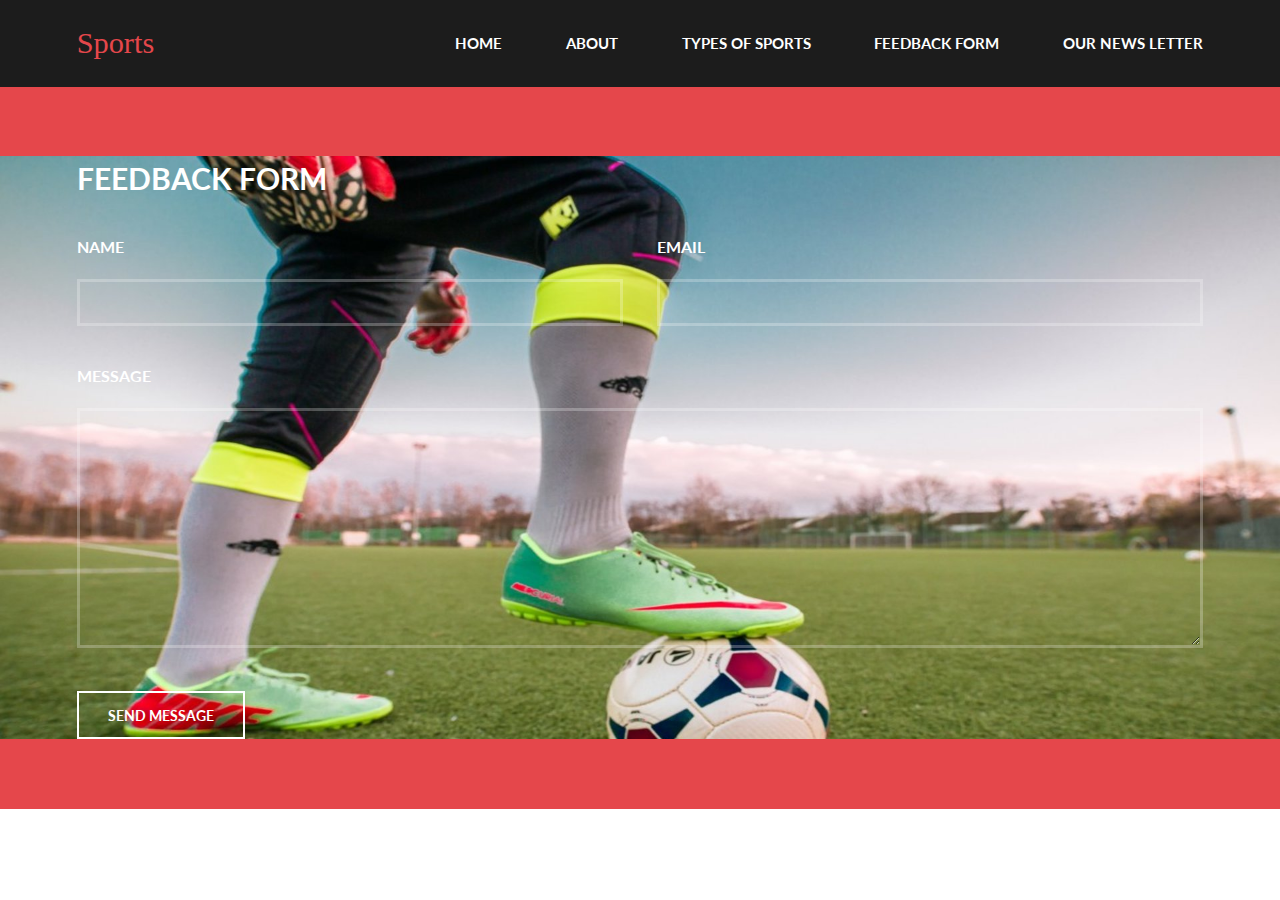
==== commit 7ac39d1f: "Some Modification to nav bar feedback form" ====
--- a/feedback.html
+++ b/feedback.html
@@ -1,9 +1,4 @@
 <!DOCTYPE HTML>
-<!--
-	Introspect by TEMPLATED
-	templated.co @templatedco
-	Released for free under the Creative Commons Attribution 3.0 license (templated.co/license)
--->
 <html>
 	<head>
 		<title>Sports</title>
@@ -20,10 +15,17 @@
 					<nav id="nav">
 						<a href="index.html">Home</a>
 						<a href="generic.html">About</a>
-						<a href="types.html">Types of Sports</a>
+						<div class="dropdown">
+						<a >Types of Sports</a>
+						<div class="dropdown-content">
+                        <a href="types.html">Outdoor Sports</a><br>
+                        <a href="#about">Indoor Sports</a>
+                        </div>
+                    </div>
 						<a href="feedback.html">Feedback Form</a>
+						<a href="newsletter.html">Our News Letter</a>
 
-</nav>
+					</nav>
 				</div>
 			</header>
 			<a href="#menu" class="navPanelToggle"><span class="fa fa-bars"></span></a>
@@ -31,11 +33,13 @@
 		
 		<!-- Footer -->
 			<section id="footer">
+				<div class="bg-img">
 				<div class="inner">
 					<header>
+						
 						<h2>Feedback Form</h2>
 					</header>
-					<form method="post" action="#">
+					<form method="post" action="#" onSubmit="alert('Thank you for your feedback.');">
 						<div class="field half first">
 							<label for="name">Name</label>
 							<input type="text" name="name" id="name" />
@@ -52,8 +56,9 @@
 							<li><input type="submit" value="Send Message" class="alt" /></li>
 						</ul>
 					</form>
-					
+					</div>
 				</div>
+
 			</section>
 
 		<!-- Scripts -->
--- a/assets/css/main.css
+++ b/assets/css/main.css
@@ -2329,6 +2329,7 @@
 		border: 0;
 		display: inline-block;
 		position: relative;
+		 
 	}
 
 		.image img {
@@ -2357,16 +2358,22 @@
 		}
 
 		.image.fit {
-			display: block;
-			margin: 0 0 2em 0;
+			
+			
 			width: 128px;
+			transition: transform .3s;
+			margin-left: 57px;
+
+			
 		}
 
 			.image.fit img {
-				width: 128px;
-			}
-
-		.image.main {
+				width: 300px;
+				
+				
+				
+}
+	.image.main {
 			display: block;
 			margin: 0 0 3em 0;
 			width: 100%;
@@ -2378,6 +2385,10 @@
 			.image.about img{
 				width : 70%;
 				position:center;}
+				.image.fit:hover{
+					transform: scale(1.5);
+					
+     }
 
 /* List */
 
@@ -2540,7 +2551,8 @@
 			}
 
 		}
-
+header h1{
+	text-align: center;}
 	header p {
 		position: relative;
 		margin: 0 0 1.5em 0;
@@ -2554,6 +2566,7 @@
 	header h3 + p {
 		font-size: 1.1em;
 		margin-top: -0.8em;
+		text-align: center;
 	}
 
 	header h4 + p,
@@ -2565,6 +2578,7 @@
 
 	header p {
 		color: #717171;
+		text-align: center;
 	}
 
 /* Table */
@@ -3958,4 +3972,61 @@
 				padding: 2em 0 0.1em 0;
 			}
 
-		}+		}
+
+p{
+	text-align: justify;
+}
+h3{
+	text-align:center;
+}
+
+.dropdown {
+    position: relative;
+    display: inline-block;
+    text-align: justify;
+}
+
+.dropdown-content {
+    display: none;
+    position: absolute;
+    background-color: #484848;
+    min-width: 200px;
+
+    
+}
+
+.dropdown-content a {
+   text-align: center;
+    padding: 12px 20px;
+    
+    display: inline;
+}
+
+.dropdown-content a:hover {color: #484848;
+}
+
+.dropdown:hover .dropdown-content {
+    display: block;
+}
+
+.dropdown:hover .dropbtn {
+    
+}
+* {
+    box-sizing: border-box;
+}
+
+.bg-img {
+    
+    background-image: url("../../images/banner.jpg");
+
+    min-height: 380px;
+
+    
+    background-position: fill;
+    background-repeat: no-repeat;
+    background-size: cover;
+}
+.mySlides {display:none;
+}